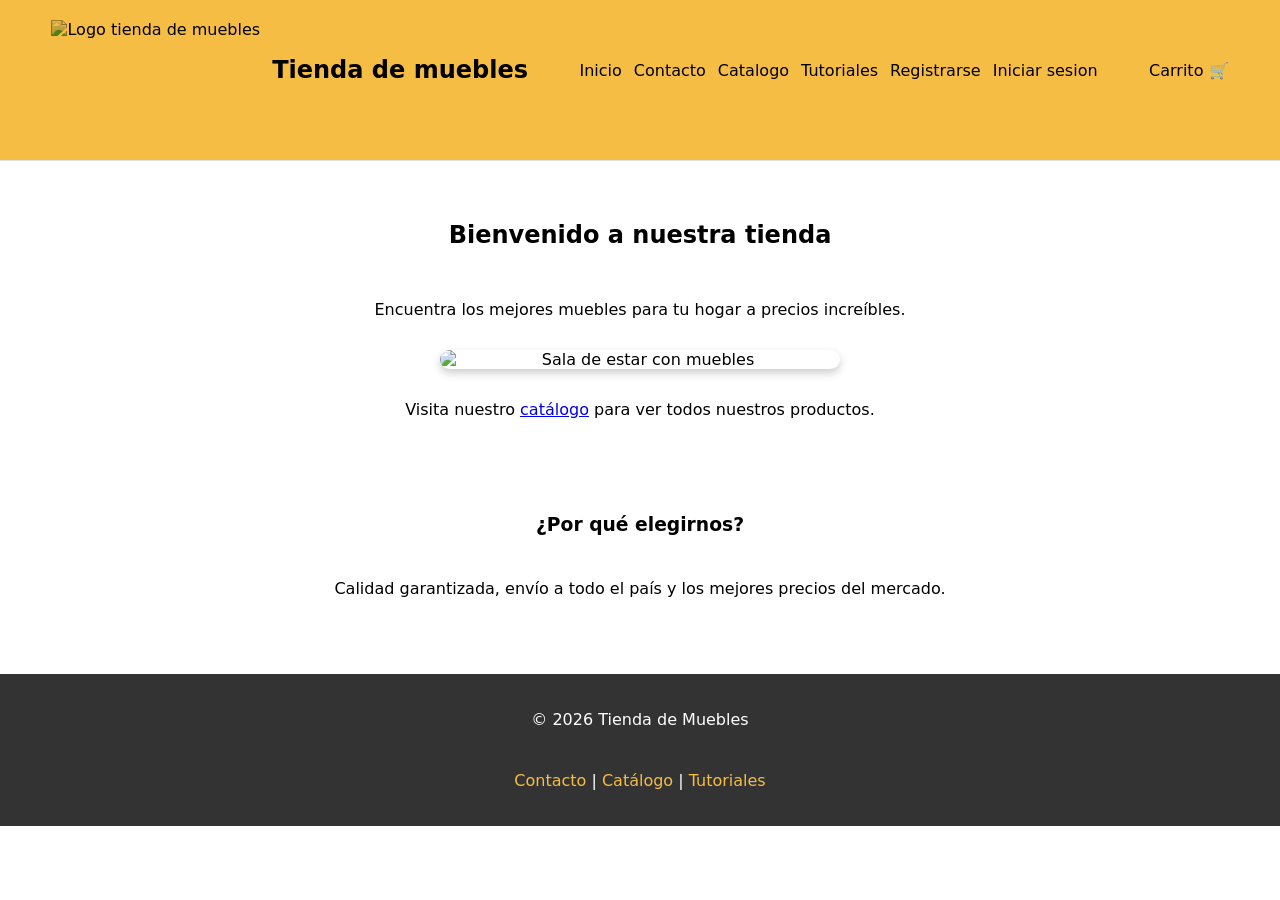
==== index.html @ 2b7eb16c "Agregar estructura HTML5, contenido y validaciones de formularios" ====
<!DOCTYPE html>
<html lang="es">
<head>
    <meta charset="UTF-8">
    <meta name="viewport" content="width=device-width, initial-scale=1.0">
    <title>Tienda de Muebles</title>
    <link rel="stylesheet" href="/estilos/styles.css">
</head>
<body>
    <header id="header"></header>

    <main>
        <section id="inicio">
            <h2>Bienvenido a nuestra tienda</h2>
            <p>Encuentra los mejores muebles para tu hogar a precios increíbles.</p>
            <img class="img-bienvenida" src="https://images.unsplash.com/photo-1555041469-a586c61ea9bc?w=400" alt="Sala de estar con muebles">
            <p>Visita nuestro <a href="/catalogo.html">catálogo</a> para ver todos nuestros productos.</p>
        </section>

        <section id="info">
            <h3>¿Por qué elegirnos?</h3>
            <p>Calidad garantizada, envío a todo el país y los mejores precios del mercado.</p>
        </section>
    </main>

    <footer id="footer"></footer>
</body>
    <script src="/metodos/sripts.js"></script>
</html>
---- estilos/styles.css ----
body {
    margin: 0;
    padding: 0;
    font-family: system-ui, -apple-system, BlinkMacSystemFont, 'Segoe UI', Roboto, Oxygen, Ubuntu, Cantarell, 'Open Sans', 'Helvetica Neue', sans-serif;
}

header {
    display: flex;
    align-items: center;
    justify-content: space-evenly;
    border-bottom: 0.5px solid #dfdfdf;
    background-color: rgb(245, 189, 68);
    padding: 20px 0 40px 0;
}

header section:first-child {
    display: flex;
    align-items: center;
    gap: 12px;
}

header section:nth-child(2) {
    display: flex;
    gap: 12px;
}

header a {
    text-decoration: none;
    color: #000;
}

header a:hover {
    color: white;
}

header section:nth-child(3) {
    display: flex;
    gap: 12px;
}

.logo-header {
    height: 100px;
    width: auto;
    object-fit: cover;
    object-position: top;
    mix-blend-mode: multiply;
}

#inicio {
    display: flex;
    flex-direction: column;
    align-items: center;
    gap: 15px;
    padding: 40px 20px;
    text-align: center;
}

#info {
    display: flex;
    flex-direction: column;
    align-items: center;
    gap: 10px;
    padding: 20px;
    text-align: center;
}

.img-bienvenida {
    width: 400px;
    max-width: 90%;
    border-radius: 10px;
    box-shadow: rgba(0, 0, 0, 0.2) 0px 4px 8px;
}

#catalogo {
    display: flex;
    flex-direction: column;
    align-items: center;
    gap: 20px;
    padding: 40px 20px;
}

.productos {
    display: flex;
    flex-wrap: wrap;
    justify-content: center;
    gap: 25px;
    max-width: 1100px;
}

.producto {
    display: flex;
    flex-direction: column;
    align-items: center;
    gap: 8px;
    padding: 15px;
    border: 1px solid #ddd;
    border-radius: 10px;
    box-shadow: rgba(0, 0, 0, 0.02) 0px 1px 3px 0px, rgba(27, 31, 35, 0.15) 0px 0px 0px 1px;
    width: 250px;
}

.producto:hover {
    box-shadow: rgba(0, 0, 0, 0.25) 0px 54px 55px, rgba(0, 0, 0, 0.12) 0px -12px 30px, rgba(0, 0, 0, 0.12) 0px 4px 6px, rgba(0, 0, 0, 0.17) 0px 12px 13px, rgba(0, 0, 0, 0.09) 0px -3px 5px;
}

.producto img {
    width: 200px;
    height: 150px;
    object-fit: cover;
    border-radius: 8px;
}

.producto h3 {
    margin: 5px 0;
}

.producto p {
    margin: 0;
    color: #333;
}

.producto button {
    background-color: rgb(245, 189, 68);
    border: none;
    border-radius: 5px;
    padding: 8px 12px;
    font-weight: bold;
    cursor: pointer;
}

.producto button:hover {
    background-color: rgb(225, 169, 48);
}

#contacto {
    display: flex;
    flex-direction: column;
    align-items: center;
    gap: 15px;
    padding: 40px 20px;
    text-align: center;
}

#contacto form {
    display: flex;
    flex-direction: column;
    gap: 10px;
    width: 100%;
    max-width: 400px;
    text-align: left;
}

#contacto input,
#contacto textarea {
    padding: 10px;
    border: 1px solid;
    border-radius: 5px;
    font-family: inherit;
    font-size: 14px;
}

#contacto textarea {
    resize: vertical;
}

#contacto button {
    background-color: rgb(245, 189, 68);
    padding: 10px;
    border: none;
    border-radius: 5px;
    font-weight: bold;
    cursor: pointer;
}

#tutoriales {
    display: flex;
    flex-direction: column;
    align-items: center;
    gap: 20px;
    padding: 40px 20px;
    text-align: center;
}

#tutoriales iframe {
    max-width: 90%;
    border-radius: 8px;
}

#register {
    display: flex;
    flex-direction: column;
    align-items: center;
    gap: 15px;
    padding: 40px 20px;
}

#register form {
    display: flex;
    flex-direction: column;
    gap: 10px;
    width: 100%;
    max-width: 350px;
}

#register input {
    padding: 10px;
    border: 1px solid;
    border-radius: 5px;
    font-family: inherit;
}

#register button {
    background-color: rgb(225, 169, 48);
    padding: 10px;
    border: none;
    border-radius: 5px;
    font-weight: bold;
    cursor: pointer;
    margin-top: 5px;
}

#login {
    display: flex;
    flex-direction: column;
    align-items: center;
    gap: 15px;
    padding: 40px 20px;
}

#login form {
    display: flex;
    flex-direction: column;
    gap: 10px;
    width: 100%;
    max-width: 350px;
}

#login input {
    padding: 10px;
    border: 1px solid;
    border-radius: 5px;
    font-family: inherit;
}

#login button {
    padding: 10px;
    background-color: rgb(245, 189, 68);
    border: none;
    border-radius: 5px;
    font-weight: bold;
    cursor: pointer;
    margin-top: 10px;
}

#carrito {
    display: flex;
    flex-direction: column;
    align-items: center;
    gap: 15px;
    padding: 40px 20px;
    text-align: center;
}

#lista-carrito {
    width: 100%;
    max-width: 500px;
    text-align: left;
}

.item-carrito {
    display: flex;
    justify-content: space-between;
    align-items: center;
    padding: 10px;
    border-bottom: 1px solid #ddd;
}

.item-carrito button {
    background-color: #e74c3c;
    color: white;
    border: none;
    border-radius: 5px;
    padding: 5px 10px;
    cursor: pointer;
}

.total {
    font-weight: bold;
    font-size: 18px;
}

.error-msg {
    color: red;
    font-size: 12px;
    margin: -5px 0 0 0;
    min-height: 15px;
}

.border-red {
    border-color: red !important;
}

footer {
    background-color: #333;
    color: white;
    text-align: center;
    padding: 20px;
    margin-top: 40px;
    display: flex;
    flex-direction: column;
    gap: 10px;
    align-items: center;
}

footer a {
    color: rgb(245, 189, 68);
    text-decoration: none;
}

footer a:hover {
    color: white;
}
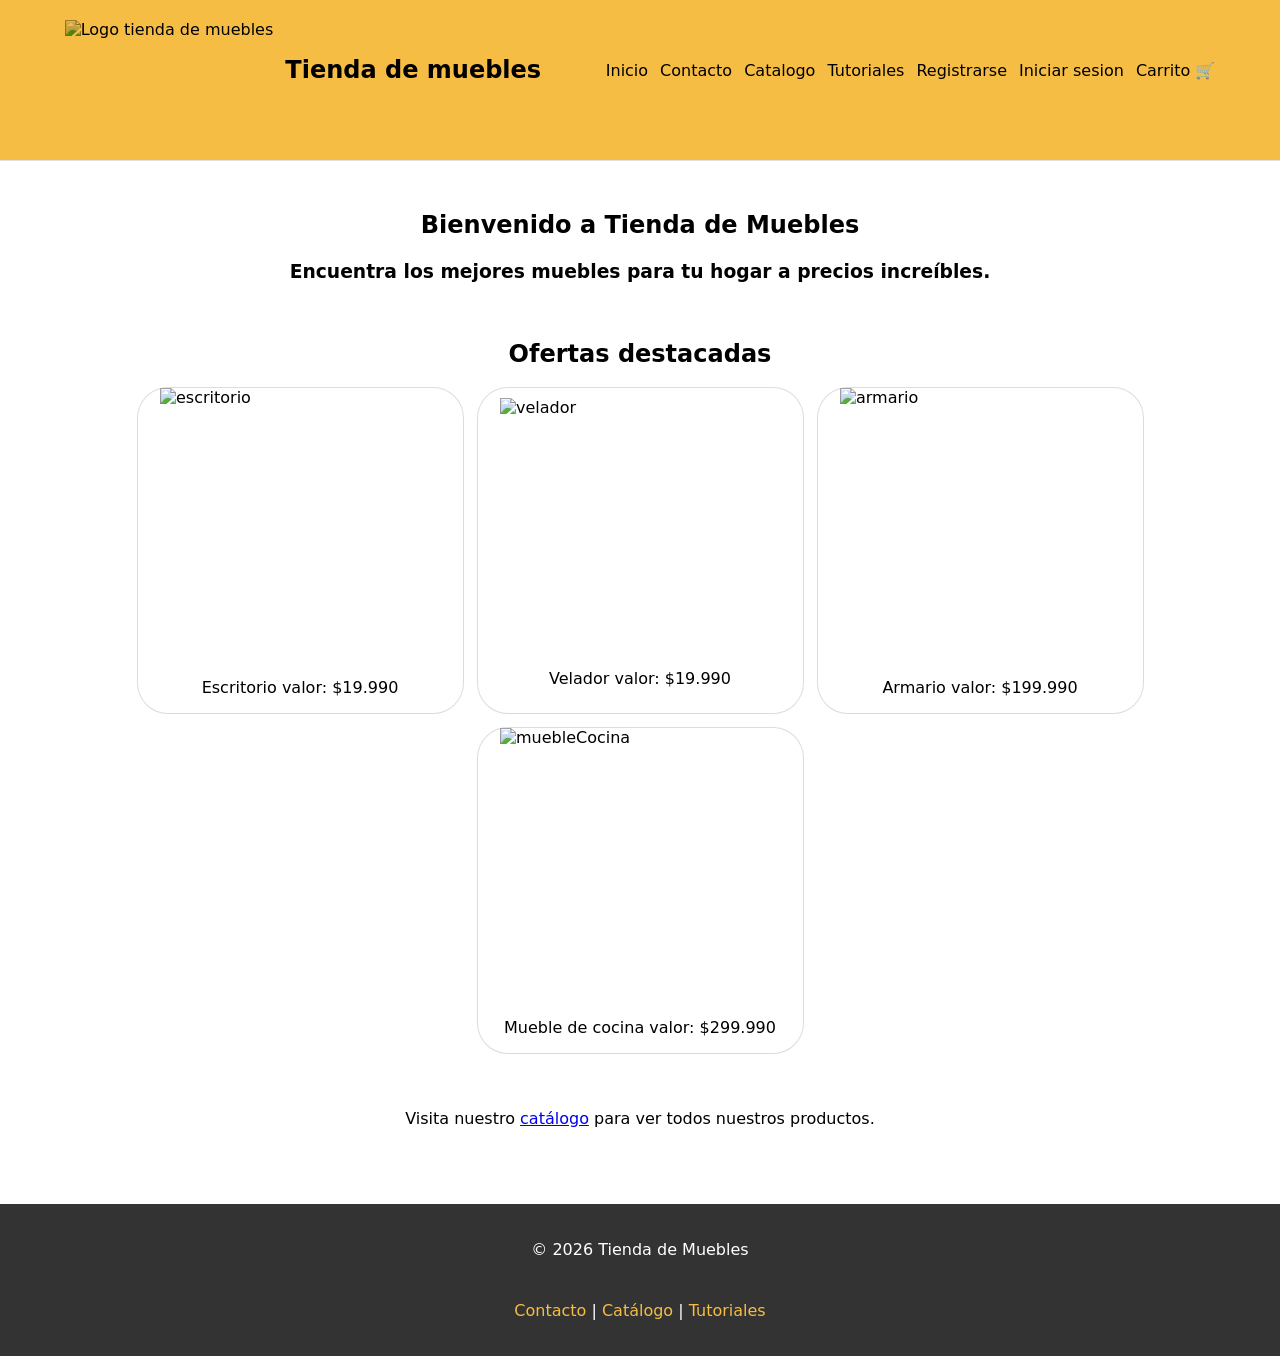
==== commit 0850a98f: "validaciones y LocalStorage" ====
--- a/index.html
+++ b/index.html
@@ -3,27 +3,50 @@
 <head>
     <meta charset="UTF-8">
     <meta name="viewport" content="width=device-width, initial-scale=1.0">
-    <title>Tienda de Muebles</title>
-    <link rel="stylesheet" href="/estilos/styles.css">
+    <title>ProyectoMuebles</title>
+    <link rel="stylesheet" href="estilos/styles.css">
 </head>
 <body>
+
     <header id="header"></header>
 
     <main>
-        <section id="inicio">
-            <h2>Bienvenido a nuestra tienda</h2>
-            <p>Encuentra los mejores muebles para tu hogar a precios increíbles.</p>
-            <img class="img-bienvenida" src="https://images.unsplash.com/photo-1555041469-a586c61ea9bc?w=400" alt="Sala de estar con muebles">
-            <p>Visita nuestro <a href="/catalogo.html">catálogo</a> para ver todos nuestros productos.</p>
+        <section id="bienvenida">
+            <h2>Bienvenido a Tienda de Muebles</h2>
+            <h3>Encuentra los mejores muebles para tu hogar a precios increíbles.</h3>
+        </section>
+
+        <section id="ofertas">
+            <h2>Ofertas destacadas</h2>
+            <div class="contenedor">
+                <div class="caluga">
+                    <img src="https://multimuebles.cl/admin/fotos/fe85.jpg" alt="escritorio" width="280px" height="280px">
+                    <p>Escritorio valor: $19.990</p>
+                </div>
+
+                <div class="caluga">
+                    <img src="https://encrypted-tbn0.gstatic.com/images?q=tbn:ANd9GcTdPZmwt3zco9p7OLps45K6mK9HoMaPJej16lUKA0FSa135ezsDoB358OAo&s=10" alt="velador" width="280px" height="250px">
+                    <p>Velador valor: $19.990</p>
+                </div>
+
+                <div class="caluga">
+                    <img src="https://bosque.vtexassets.com/arquivos/ids/174118/Armario-Chile--blanco-1.jpg?v=638439633436970000" alt="armario" width="280px" height="280px">
+                    <p>Armario valor: $199.990</p>
+                </div>
+
+                <div class="caluga">
+                    <img src="https://encrypted-tbn0.gstatic.com/images?q=tbn:ANd9GcQ_KWjV0WBl5iLAUc8xGj19I95gyLncnC2rOIOIWzu_YQ&s" alt="muebleCocina" width="280px" height="280px">
+                    <p>Mueble de cocina valor: $299.990</p>
+                </div>
+            </div>
         </section>
 
         <section id="info">
-            <h3>¿Por qué elegirnos?</h3>
-            <p>Calidad garantizada, envío a todo el país y los mejores precios del mercado.</p>
+            <p>Visita nuestro <a href="catalogo.html">catálogo</a> para ver todos nuestros productos.</p>
         </section>
     </main>
 
     <footer id="footer"></footer>
 </body>
-    <script src="/metodos/sripts.js"></script>
-</html>
+    <script src="metodos/sripts.js"></script>
+</html>
--- a/estilos/styles.css
+++ b/estilos/styles.css
@@ -4,6 +4,8 @@
     font-family: system-ui, -apple-system, BlinkMacSystemFont, 'Segoe UI', Roboto, Oxygen, Ubuntu, Cantarell, 'Open Sans', 'Helvetica Neue', sans-serif;
 }
 
+/* ===== HEADER ===== */
+
 header {
     display: flex;
     align-items: center;
@@ -19,7 +21,7 @@
     gap: 12px;
 }
 
-header section:nth-child(2) {
+header nav {
     display: flex;
     gap: 12px;
 }
@@ -31,11 +33,6 @@
 
 header a:hover {
     color: white;
-}
-
-header section:nth-child(3) {
-    display: flex;
-    gap: 12px;
 }
 
 .logo-header {
@@ -46,30 +43,64 @@
     mix-blend-mode: multiply;
 }
 
-#inicio {
-    display: flex;
-    flex-direction: column;
-    align-items: center;
-    gap: 15px;
-    padding: 40px 20px;
-    text-align: center;
+/* ===== PAGINA PRINCIPAL (index) ===== */
+
+#bienvenida {
+    display: flex;
+    flex-direction: column;
+    align-items: center;
+    gap: 3px;
+    text-align: center;
+    padding: 30px 20px 0 20px;
+}
+
+#bienvenida h2 {
+    margin-bottom: 0;
+}
+
+#ofertas {
+    display: flex;
+    flex-direction: column;
+    align-items: center;
+    padding: 20px;
+}
+
+.caluga {
+    box-shadow: rgba(0, 0, 0, 0.02) 0px 1px 3px 0px, rgba(27, 31, 35, 0.15) 0px 0px 0px 1px;
+    width: 325px;
+    height: 325px;
+    display: flex;
+    gap: 5px;
+    flex-direction: column;
+    align-items: center;
+    justify-content: center;
+    border-radius: 30px;
+}
+
+.caluga:hover {
+    cursor: pointer;
+    box-shadow: rgba(0, 0, 0, 0.25) 0px 54px 55px, rgba(0, 0, 0, 0.12) 0px -12px 30px, rgba(0, 0, 0, 0.12) 0px 4px 6px, rgba(0, 0, 0, 0.17) 0px 12px 13px, rgba(0, 0, 0, 0.09) 0px -3px 5px;
+}
+
+.contenedor {
+    display: flex;
+    align-items: center;
+    justify-content: center;
+    gap: 15px;
+    flex-wrap: wrap;
+    max-width: 1400px;
 }
 
 #info {
     display: flex;
     flex-direction: column;
     align-items: center;
-    gap: 10px;
+    gap: 20px;
     padding: 20px;
     text-align: center;
 }
 
-.img-bienvenida {
-    width: 400px;
-    max-width: 90%;
-    border-radius: 10px;
-    box-shadow: rgba(0, 0, 0, 0.2) 0px 4px 8px;
-}
+/* ===== CATALOGO ===== */
 
 #catalogo {
     display: flex;
@@ -132,6 +163,8 @@
     background-color: rgb(225, 169, 48);
 }
 
+/* ===== CONTACTO ===== */
+
 #contacto {
     display: flex;
     flex-direction: column;
@@ -139,6 +172,10 @@
     gap: 15px;
     padding: 40px 20px;
     text-align: center;
+}
+
+#contacto h3 {
+    margin: 5px;
 }
 
 #contacto form {
@@ -172,6 +209,8 @@
     cursor: pointer;
 }
 
+/* ===== TUTORIALES Y PASOS ===== */
+
 #tutoriales {
     display: flex;
     flex-direction: column;
@@ -186,6 +225,28 @@
     border-radius: 8px;
 }
 
+.pasos {
+    display: flex;
+    flex-direction: column;
+    align-items: center;
+    gap: 15px;
+    padding: 40px 20px;
+    text-align: center;
+}
+
+.pasos ol {
+    max-width: 500px;
+    text-align: left;
+    line-height: 1.8;
+}
+
+.pasos a {
+    color: rgb(225, 169, 48);
+    font-weight: bold;
+}
+
+/* ===== REGISTRO ===== */
+
 #register {
     display: flex;
     flex-direction: column;
@@ -219,6 +280,8 @@
     margin-top: 5px;
 }
 
+/* ===== LOGIN ===== */
+
 #login {
     display: flex;
     flex-direction: column;
@@ -251,6 +314,8 @@
     cursor: pointer;
     margin-top: 10px;
 }
+
+/* ===== CARRITO ===== */
 
 #carrito {
     display: flex;
@@ -288,6 +353,8 @@
     font-weight: bold;
     font-size: 18px;
 }
+
+/* ===== ERRORES DE VALIDACION ===== */
 
 .error-msg {
     color: red;
@@ -300,6 +367,8 @@
     border-color: red !important;
 }
 
+/* ===== FOOTER ===== */
+
 footer {
     background-color: #333;
     color: white;
@@ -319,4 +388,4 @@
 
 footer a:hover {
     color: white;
-}
+}
